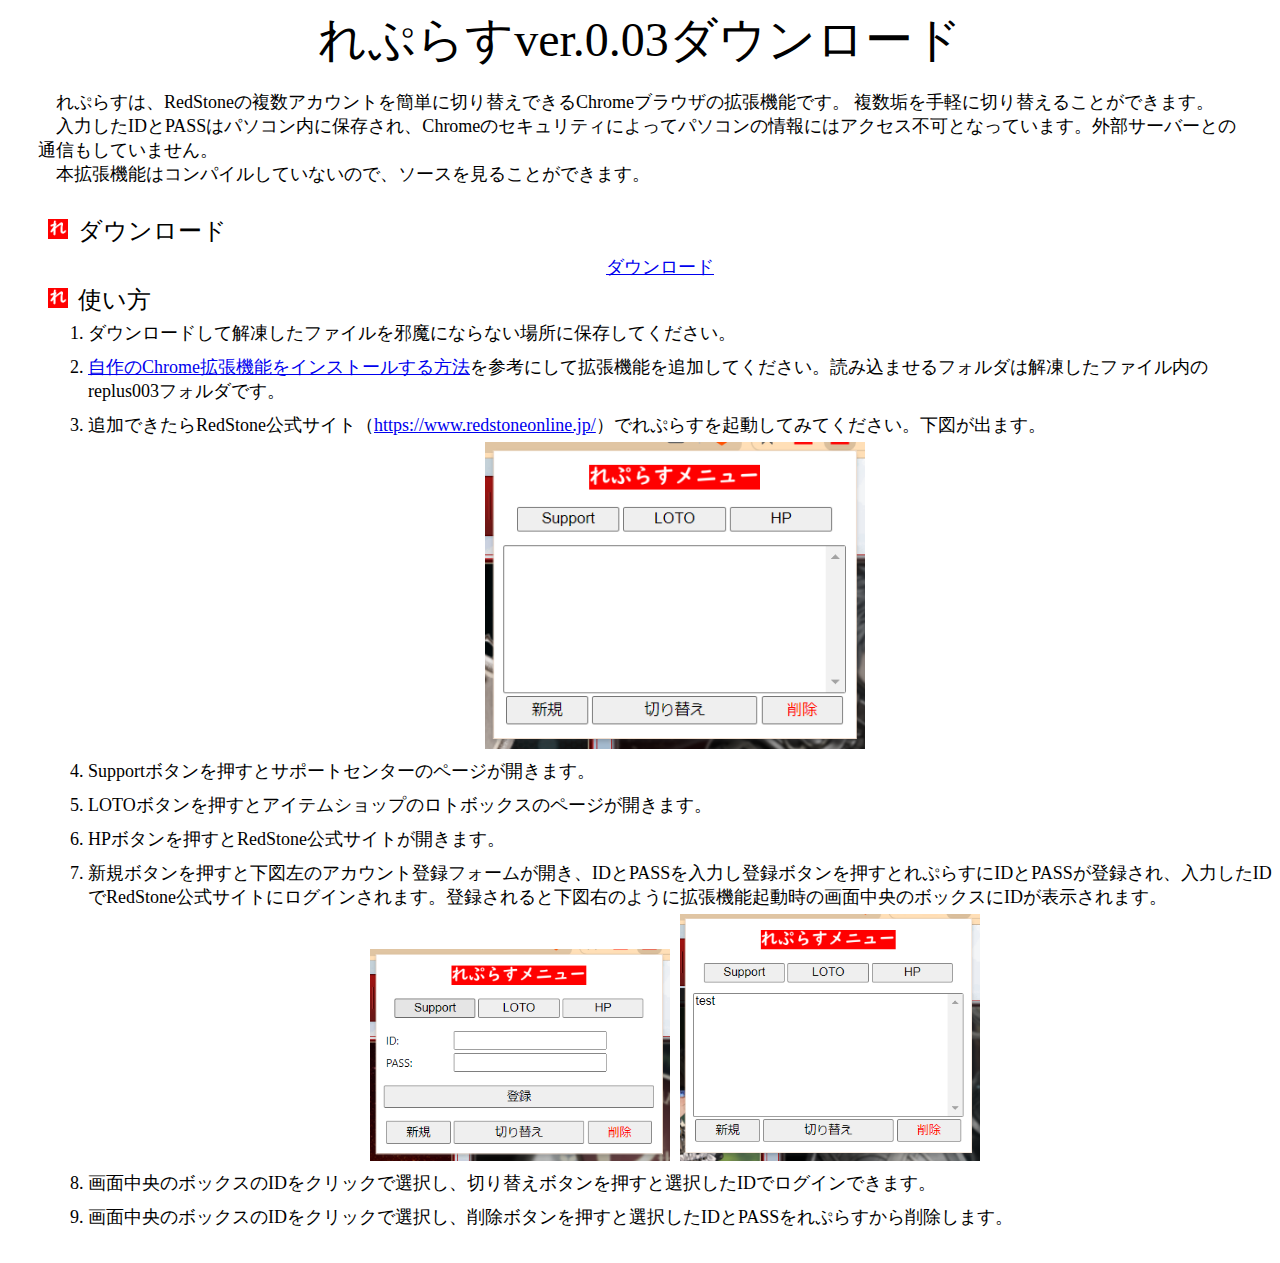
==== downloadpage/index.html @ 198fc44b "Update index.html" ====
<!DOCTYPE html>
<html lang="ja">
<head>
	<meta charset="utf-8">
	<title>れぷらすver.0.03ダウンロード</title>
	<link rel="icon" type="image/png" href="https://souei20211207.github.io/replus020/source/icon128.png">
	<link rel="apple-touch-icon" sizes="180x180" href="https://souei20211207.github.io/replus020/source/icon128.png">
</head>
<body>
	<div class="tittle">
		<center>れぷらすver.0.03ダウンロード</center>
	</div>
	<div>
		<p class="setsumei">　れぷらすは、RedStoneの複数アカウントを簡単に切り替えできるChromeブラウザの拡張機能です。 複数垢を手軽に切り替えることができます。</br>
		　入力したIDとPASSはパソコン内に保存され、Chromeのセキュリティによってパソコンの情報にはアクセス不可となっています。外部サーバーとの通信もしていません。</br>
		　本拡張機能はコンパイルしていないので、ソースを見ることができます。</p>
		<ul class="test">
			<li><img src="https://souei20211207.github.io/replus020/source/icon48.png" alt="">ダウンロード</li>
			<center><a href="https://souei20211207.github.io/replus020/replus003.zip" download>ダウンロード</a></center>
			<li>
				<img src="https://souei20211207.github.io/replus020/source/icon48.png" alt="">使い方
				<ol class="how">
					<li>ダウンロードして解凍したファイルを邪魔にならない場所に保存してください。</li>
					<li><a href="https://note.com/cute_echium873/n/n997dcf40b3a1">自作のChrome拡張機能をインストールする方法</a>を参考にして拡張機能を追加してください。読み込ませるフォルダは解凍したファイル内のreplus003フォルダです。</li>
					<li>追加できたらRedStone公式サイト（<a href="https://www.redstoneonline.jp/">https://www.redstoneonline.jp/</a>）でれぷらすを起動してみてください。下図が出ます。</li>
					<center><img class="pic1" src="https://souei20211207.github.io/replus020/downloadpage/pic1.PNG" alt="pic1"></center>
					<li>Supportボタンを押すとサポートセンターのページが開きます。</li>
					<li>LOTOボタンを押すとアイテムショップのロトボックスのページが開きます。</li>
					<li>HPボタンを押すとRedStone公式サイトが開きます。</li>
					<li>新規ボタンを押すと下図左のアカウント登録フォームが開き、IDとPASSを入力し登録ボタンを押すとれぷらすにIDとPASSが登録され、入力したIDでRedStone公式サイトにログインされます。登録されると下図右のように拡張機能起動時の画面中央のボックスにIDが表示されます。</li>
					<center><img class="pic2" src="https://souei20211207.github.io/replus020/downloadpage/pic2.PNG" alt="pic2"><img class="pic2" src="https://souei20211207.github.io/replus020/downloadpage/pic3.PNG" alt="pic3"></center>
					<li>画面中央のボックスのIDをクリックで選択し、切り替えボタンを押すと選択したIDでログインできます。</li>
					<li>画面中央のボックスのIDをクリックで選択し、削除ボタンを押すと選択したIDとPASSをれぷらすから削除します。</li>
				</ol>
			</li>
		</ul>
	</div>
	<style>
		p.setsumei{
			font-size: 18px;
			padding-right:30px;
			padding-left:30px;
		}
		ul.test{
			list-style: none;
			font-size: 24px;
		}
		ul.test li{
			padding-top: 5px;
			padding-bottom: 5px;
		}
		ul.test img{
			width: 20px;
			margin-right: 10px;
		}
		div.tittle{
			font-size: 48px;
			font-family: cursive;
		}
		ul.test a{
			font-size: 18px;
		}
		ol.how{
			font-size: 18px;
		}
		ol.how li{
			padding-top: 5px;
			padding-bottom: 5px;
		}
		ol.how img.pic1{
			width: 380px;
		}
		ol.how img.pic2{
			width: 300px;
		}
		ol.how img.pic3{
			width: 300px;
		}

	</style>
</body>
</html>
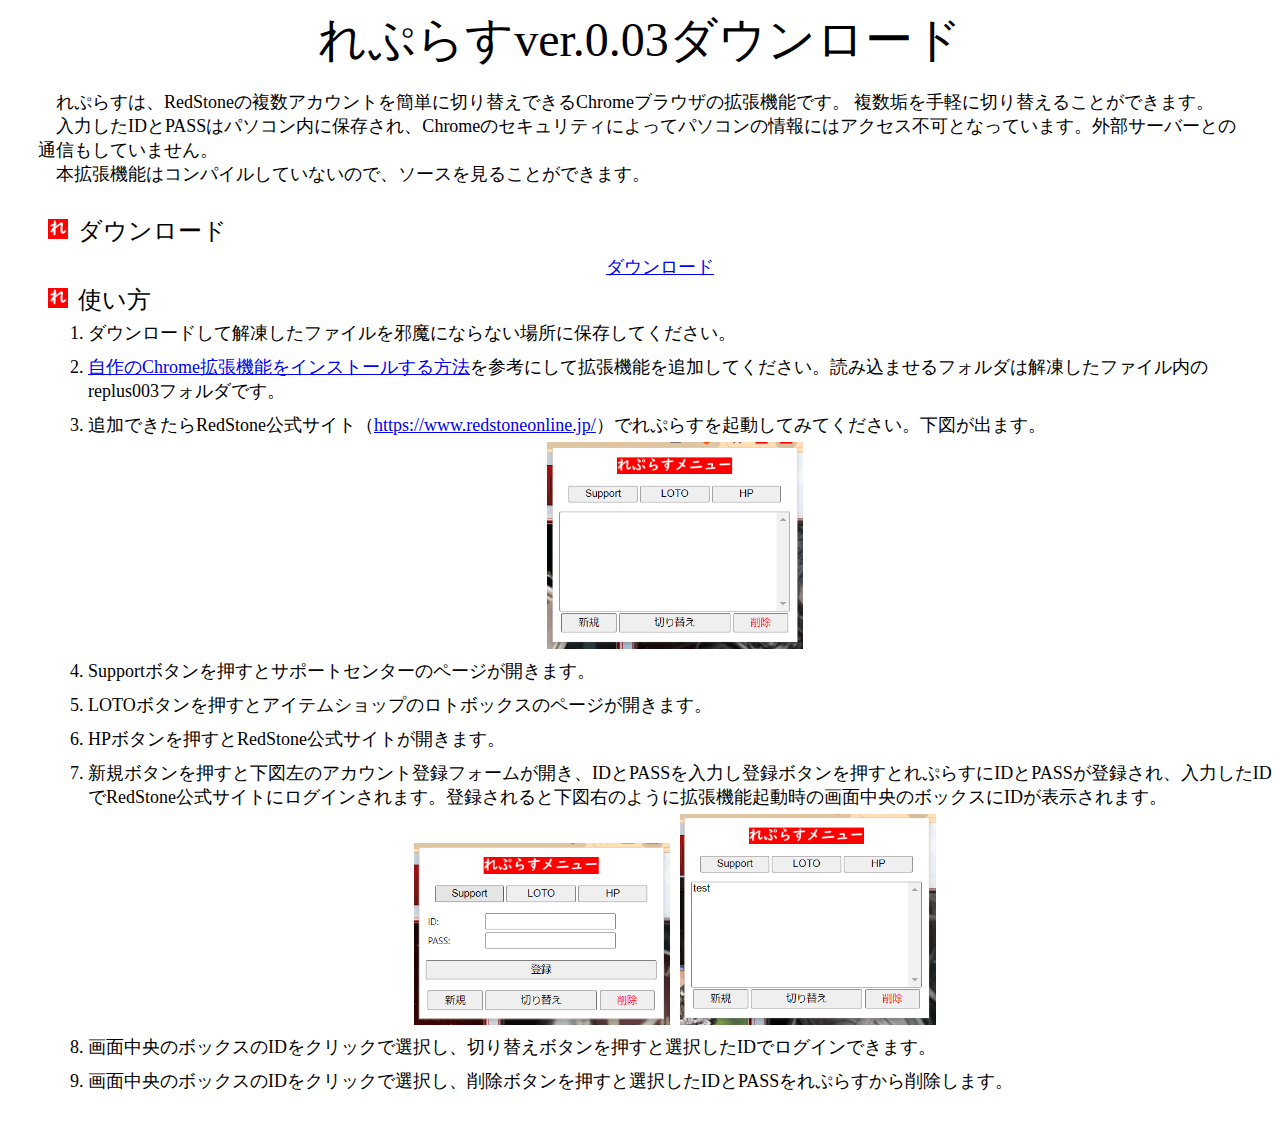
==== commit 5b774051: "Update index.html" ====
--- a/downloadpage/index.html
+++ b/downloadpage/index.html
@@ -68,13 +68,13 @@
 			padding-bottom: 5px;
 		}
 		ol.how img.pic1{
-			width: 380px;
+			width: 20vw;
 		}
 		ol.how img.pic2{
-			width: 300px;
+			width: 20vw;
 		}
 		ol.how img.pic3{
-			width: 300px;
+			width: 20vw;
 		}
 
 	</style>
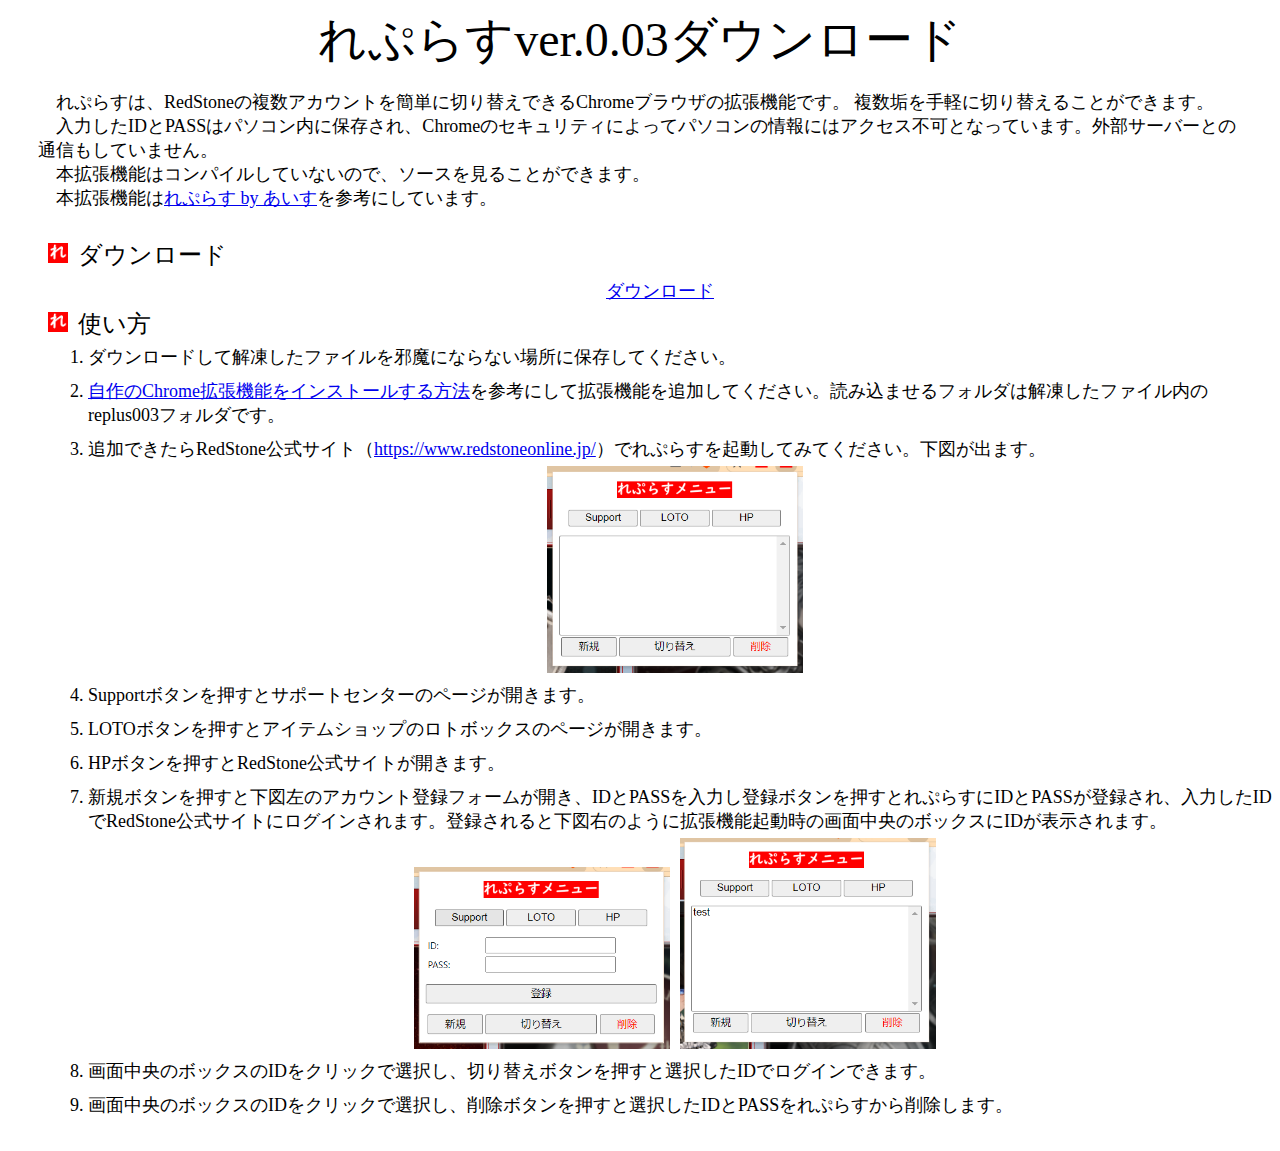
==== commit 936ca075: "Update index.html" ====
--- a/downloadpage/index.html
+++ b/downloadpage/index.html
@@ -13,7 +13,8 @@
 	<div>
 		<p class="setsumei">　れぷらすは、RedStoneの複数アカウントを簡単に切り替えできるChromeブラウザの拡張機能です。 複数垢を手軽に切り替えることができます。</br>
 		　入力したIDとPASSはパソコン内に保存され、Chromeのセキュリティによってパソコンの情報にはアクセス不可となっています。外部サーバーとの通信もしていません。</br>
-		　本拡張機能はコンパイルしていないので、ソースを見ることができます。</p>
+		　本拡張機能はコンパイルしていないので、ソースを見ることができます。</br>
+		　本拡張機能は<a href="http://playio.starfree.jp/replus/">れぷらす by あいす</a>を参考にしています。</p>
 		<ul class="test">
 			<li><img src="https://souei20211207.github.io/replus020/source/icon48.png" alt="">ダウンロード</li>
 			<center><a href="https://souei20211207.github.io/replus020/replus003.zip" download>ダウンロード</a></center>
@@ -21,8 +22,8 @@
 				<img src="https://souei20211207.github.io/replus020/source/icon48.png" alt="">使い方
 				<ol class="how">
 					<li>ダウンロードして解凍したファイルを邪魔にならない場所に保存してください。</li>
-					<li><a href="https://note.com/cute_echium873/n/n997dcf40b3a1">自作のChrome拡張機能をインストールする方法</a>を参考にして拡張機能を追加してください。読み込ませるフォルダは解凍したファイル内のreplus003フォルダです。</li>
-					<li>追加できたらRedStone公式サイト（<a href="https://www.redstoneonline.jp/">https://www.redstoneonline.jp/</a>）でれぷらすを起動してみてください。下図が出ます。</li>
+					<li><a href="https://note.com/cute_echium873/n/n997dcf40b3a1" target="_blank" rel="noopener noreferrer">自作のChrome拡張機能をインストールする方法</a>を参考にして拡張機能を追加してください。読み込ませるフォルダは解凍したファイル内のreplus003フォルダです。</li>
+					<li>追加できたらRedStone公式サイト（<a href="https://www.redstoneonline.jp/" target="_blank" rel="noopener noreferrer">https://www.redstoneonline.jp/</a>）でれぷらすを起動してみてください。下図が出ます。</li>
 					<center><img class="pic1" src="https://souei20211207.github.io/replus020/downloadpage/pic1.PNG" alt="pic1"></center>
 					<li>Supportボタンを押すとサポートセンターのページが開きます。</li>
 					<li>LOTOボタンを押すとアイテムショップのロトボックスのページが開きます。</li>
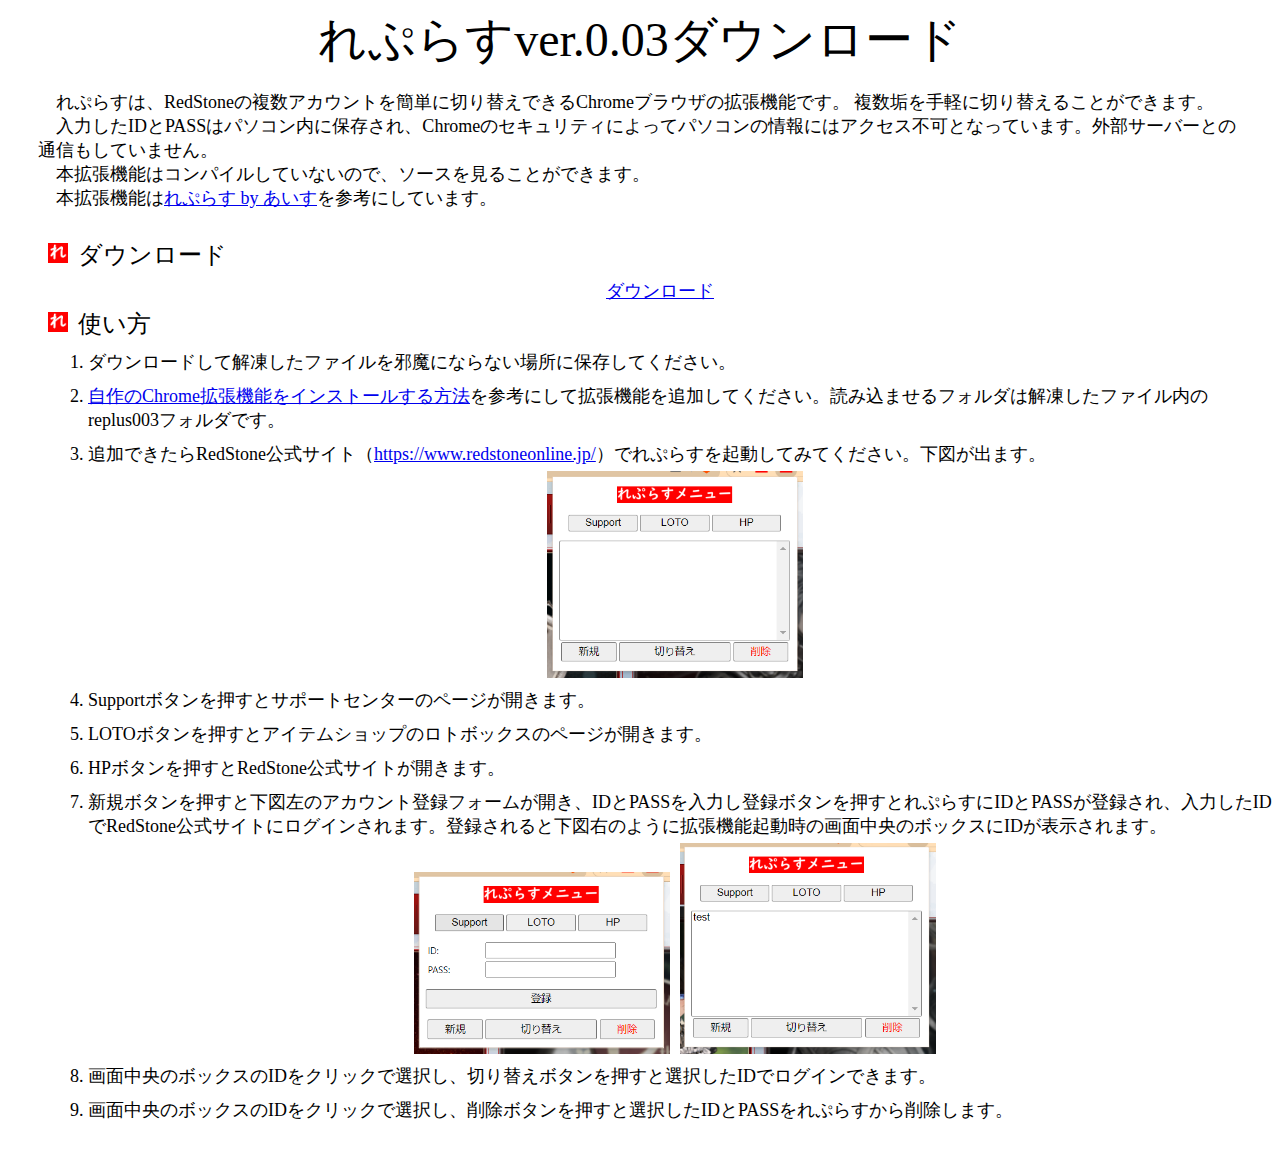
==== commit 61400adc: "Update index.html" ====
--- a/downloadpage/index.html
+++ b/downloadpage/index.html
@@ -14,12 +14,11 @@
 		<p class="setsumei">　れぷらすは、RedStoneの複数アカウントを簡単に切り替えできるChromeブラウザの拡張機能です。 複数垢を手軽に切り替えることができます。</br>
 		　入力したIDとPASSはパソコン内に保存され、Chromeのセキュリティによってパソコンの情報にはアクセス不可となっています。外部サーバーとの通信もしていません。</br>
 		　本拡張機能はコンパイルしていないので、ソースを見ることができます。</br>
-		　本拡張機能は<a href="http://playio.starfree.jp/replus/">れぷらす by あいす</a>を参考にしています。</p>
+		　本拡張機能は<a href="http://playio.starfree.jp/replus/" target="_blank" rel="noopener noreferrer">れぷらす by あいす</a>を参考にしています。</p>
 		<ul class="test">
 			<li><img src="https://souei20211207.github.io/replus020/source/icon48.png" alt="">ダウンロード</li>
 			<center><a href="https://souei20211207.github.io/replus020/replus003.zip" download>ダウンロード</a></center>
-			<li>
-				<img src="https://souei20211207.github.io/replus020/source/icon48.png" alt="">使い方
+			<li><img src="https://souei20211207.github.io/replus020/source/icon48.png" alt="">使い方</li>
 				<ol class="how">
 					<li>ダウンロードして解凍したファイルを邪魔にならない場所に保存してください。</li>
 					<li><a href="https://note.com/cute_echium873/n/n997dcf40b3a1" target="_blank" rel="noopener noreferrer">自作のChrome拡張機能をインストールする方法</a>を参考にして拡張機能を追加してください。読み込ませるフォルダは解凍したファイル内のreplus003フォルダです。</li>
@@ -33,7 +32,7 @@
 					<li>画面中央のボックスのIDをクリックで選択し、切り替えボタンを押すと選択したIDでログインできます。</li>
 					<li>画面中央のボックスのIDをクリックで選択し、削除ボタンを押すと選択したIDとPASSをれぷらすから削除します。</li>
 				</ol>
-			</li>
+			
 		</ul>
 	</div>
 	<style>
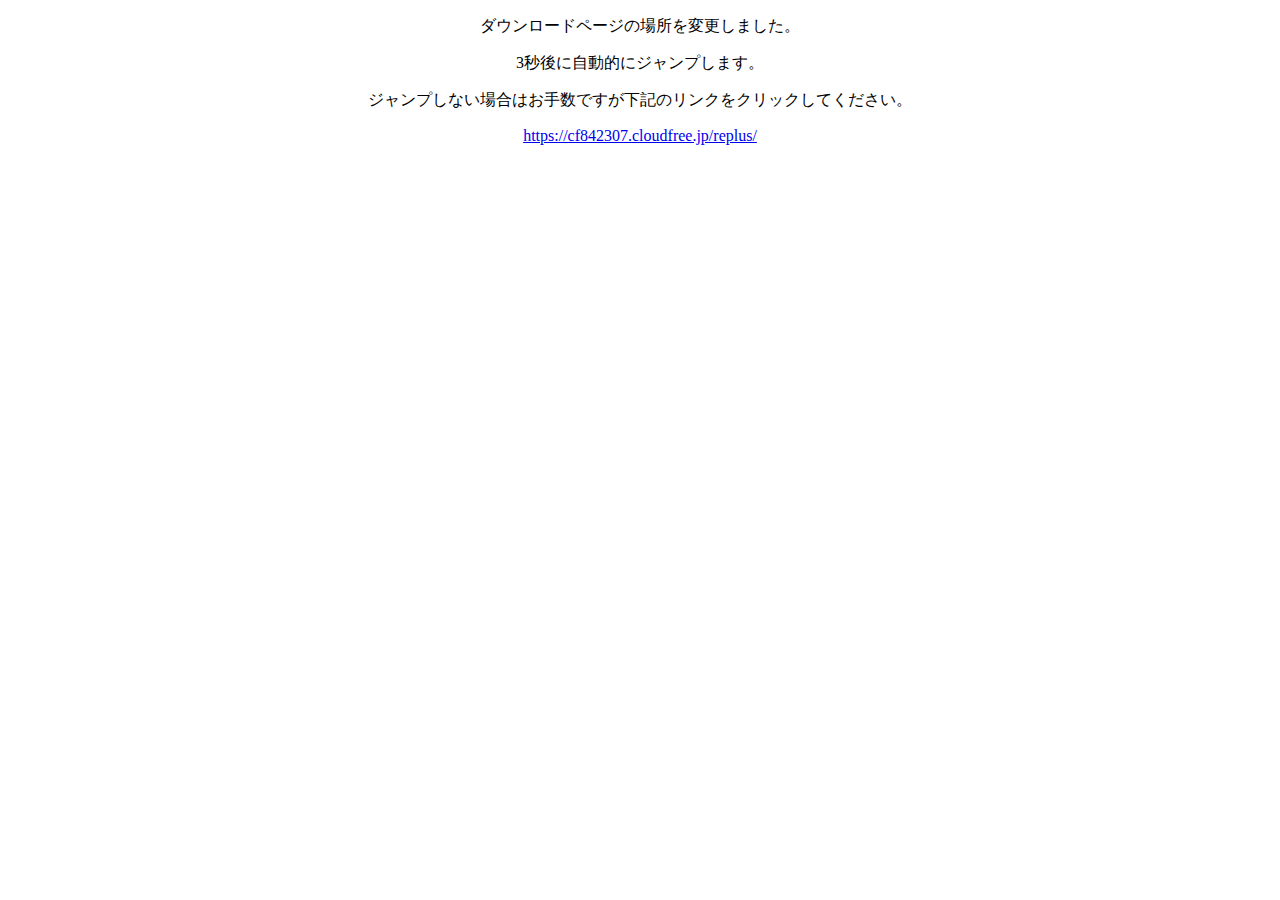
==== commit 12a632a3: "Update index.html" ====
--- a/downloadpage/index.html
+++ b/downloadpage/index.html
@@ -6,77 +6,12 @@
 	<link rel="icon" type="image/png" href="https://souei20211207.github.io/replus020/source/icon128.png">
 	<link rel="apple-touch-icon" sizes="180x180" href="https://souei20211207.github.io/replus020/source/icon128.png">
 </head>
-<body>
-	<div class="tittle">
-		<center>れぷらすver.0.03ダウンロード</center>
-	</div>
-	<div>
-		<p class="setsumei">　れぷらすは、RedStoneの複数アカウントを簡単に切り替えできるChromeブラウザの拡張機能です。 複数垢を手軽に切り替えることができます。</br>
-		　入力したIDとPASSはパソコン内に保存され、Chromeのセキュリティによってパソコンの情報にはアクセス不可となっています。外部サーバーとの通信もしていません。</br>
-		　本拡張機能はコンパイルしていないので、ソースを見ることができます。</br>
-		　本拡張機能は<a href="http://playio.starfree.jp/replus/" target="_blank" rel="noopener noreferrer">れぷらす by あいす</a>を参考にしています。</p>
-		<ul class="test">
-			<li><img src="https://souei20211207.github.io/replus020/source/icon48.png" alt="">ダウンロード</li>
-			<center><a href="https://souei20211207.github.io/replus020/replus003.zip" download>ダウンロード</a></center>
-			<li><img src="https://souei20211207.github.io/replus020/source/icon48.png" alt="">使い方</li>
-				<ol class="how">
-					<li>ダウンロードして解凍したファイルを邪魔にならない場所に保存してください。</li>
-					<li><a href="https://note.com/cute_echium873/n/n997dcf40b3a1" target="_blank" rel="noopener noreferrer">自作のChrome拡張機能をインストールする方法</a>を参考にして拡張機能を追加してください。読み込ませるフォルダは解凍したファイル内のreplus003フォルダです。</li>
-					<li>追加できたらRedStone公式サイト（<a href="https://www.redstoneonline.jp/" target="_blank" rel="noopener noreferrer">https://www.redstoneonline.jp/</a>）でれぷらすを起動してみてください。下図が出ます。</li>
-					<center><img class="pic1" src="https://souei20211207.github.io/replus020/downloadpage/pic1.PNG" alt="pic1"></center>
-					<li>Supportボタンを押すとサポートセンターのページが開きます。</li>
-					<li>LOTOボタンを押すとアイテムショップのロトボックスのページが開きます。</li>
-					<li>HPボタンを押すとRedStone公式サイトが開きます。</li>
-					<li>新規ボタンを押すと下図左のアカウント登録フォームが開き、IDとPASSを入力し登録ボタンを押すとれぷらすにIDとPASSが登録され、入力したIDでRedStone公式サイトにログインされます。登録されると下図右のように拡張機能起動時の画面中央のボックスにIDが表示されます。</li>
-					<center><img class="pic2" src="https://souei20211207.github.io/replus020/downloadpage/pic2.PNG" alt="pic2"><img class="pic2" src="https://souei20211207.github.io/replus020/downloadpage/pic3.PNG" alt="pic3"></center>
-					<li>画面中央のボックスのIDをクリックで選択し、切り替えボタンを押すと選択したIDでログインできます。</li>
-					<li>画面中央のボックスのIDをクリックで選択し、削除ボタンを押すと選択したIDとPASSをれぷらすから削除します。</li>
-				</ol>
-			
-		</ul>
-	</div>
-	<style>
-		p.setsumei{
-			font-size: 18px;
-			padding-right:30px;
-			padding-left:30px;
-		}
-		ul.test{
-			list-style: none;
-			font-size: 24px;
-		}
-		ul.test li{
-			padding-top: 5px;
-			padding-bottom: 5px;
-		}
-		ul.test img{
-			width: 20px;
-			margin-right: 10px;
-		}
-		div.tittle{
-			font-size: 48px;
-			font-family: cursive;
-		}
-		ul.test a{
-			font-size: 18px;
-		}
-		ol.how{
-			font-size: 18px;
-		}
-		ol.how li{
-			padding-top: 5px;
-			padding-bottom: 5px;
-		}
-		ol.how img.pic1{
-			width: 20vw;
-		}
-		ol.how img.pic2{
-			width: 20vw;
-		}
-		ol.how img.pic3{
-			width: 20vw;
-		}
-
-	</style>
+<body onLoad=setTimeout("location.href='https://cf842307.cloudfree.jp/replus/'",3000)>
+	<center>
+		<P>ダウンロードページの場所を変更しました。</P>
+		<P>3秒後に自動的にジャンプします。</P>
+		<p>ジャンプしない場合はお手数ですが下記のリンクをクリックしてください。</p>
+		<p><a href="https://cf842307.cloudfree.jp/replus/">https://cf842307.cloudfree.jp/replus/</a></p>
+	</center>
 </body>
 </html>
